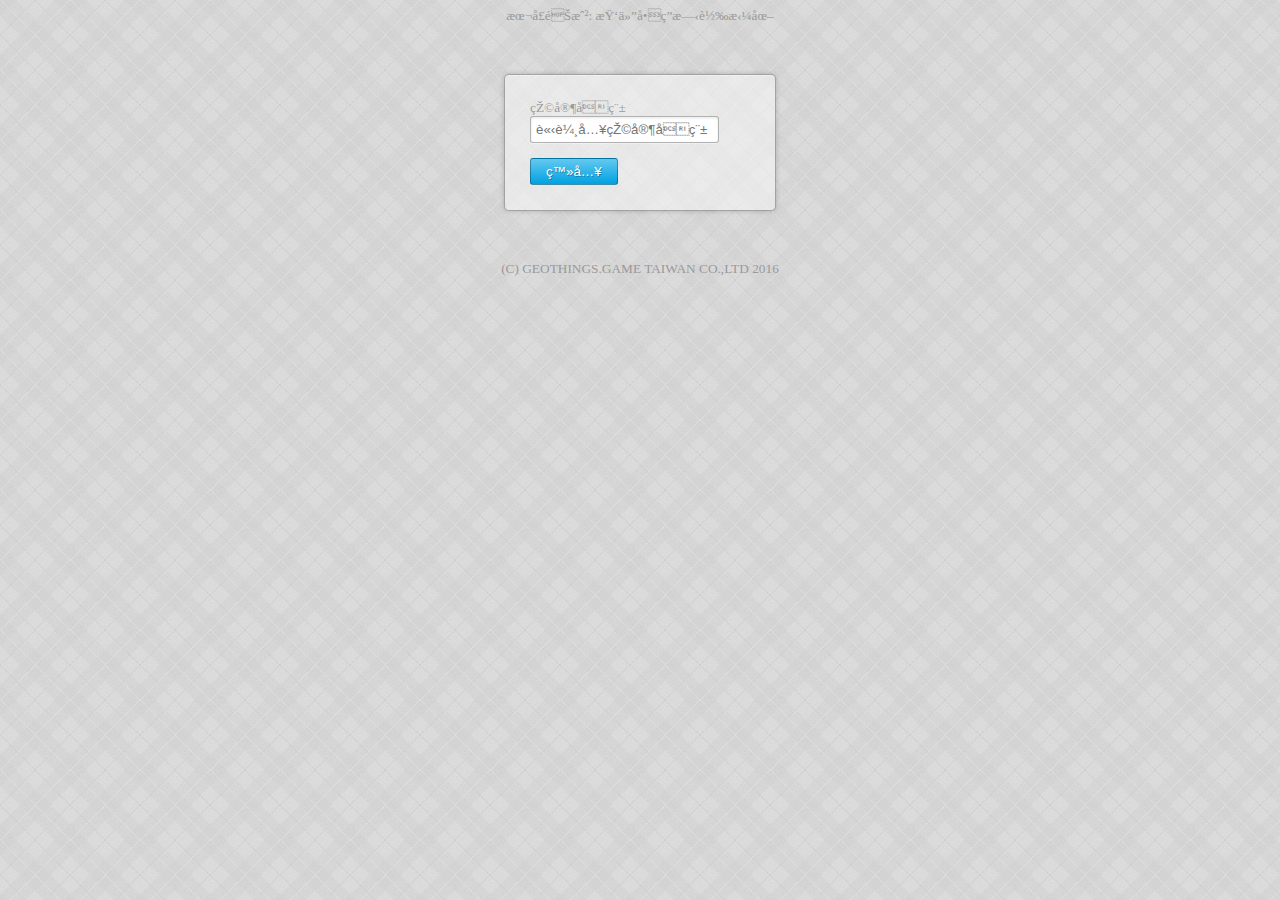
==== index.html @ 1699218b "add input" ====
<!DOCTYPE html>
<html>
<head>
	<title>HTML5 Login</title>
	<link rel="stylesheet" href="style.css">
</head>
<body>
	<center><label for="username">本季遊戲: 柑仔問答旋轉拼圖</label></center>
	<section class="loginform cf">
		<form name="login" action="OrangeJS.html" method="get" accept-charset="utf-8">
			<ul>
				<li>
					<label for="username">玩家名稱</label>
					<input type="text" name="username" placeholder="請輸入玩家名稱" required>
				</li>
				<li>
					<input type="submit" value="登入">
				</li>
			</ul>
		</form>
	</section>
	<center><label for="username">(C) GEOTHINGS.GAME TAIWAN CO.,LTD 2016</label></center>
</body>
</html>
---- style.css ----
html {
	background: url('vichy.png');
	font-size: 10pt;
}
label {
	display: block;
	color: #999;
}
.cf:before,
.cf:after {
    content: ""; 
    display: table;
}

.cf:after {
    clear: both;
}
.cf {
    *zoom: 1;
}
:focus {
	outline: 0;
}
.loginform {
	width: 220px;
	margin: 50px auto;
	padding: 25px;
	background-color: rgba(250,250,250,0.5);
	border-radius: 5px;
    box-shadow: 0px 0px 5px 0px rgba(0, 0, 0, 0.2), 
    			inset 0px 1px 0px 0px rgba(250, 250, 250, 0.5);
    border: 1px solid rgba(0, 0, 0, 0.3);
}
.loginform ul {
	padding: 0;
	margin: 0;
}
.loginform li {
	display: inline;
	float: left;
}
.loginform input:not([type=submit]) {
	padding: 5px;
	margin-right: 10px;
	border: 1px solid rgba(0, 0, 0, 0.3);
	border-radius: 3px;
	box-shadow: inset 0px 1px 3px 0px rgba(0, 0, 0, 0.1), 
				0px 1px 0px 0px rgba(250, 250, 250, 0.5) ;
}
.loginform input[type=submit] {
	border: 1px solid rgba(0, 0, 0, 0.3);
	background: #64c8ef; /* Old browsers */
	background: -moz-linear-gradient(top,  #64c8ef 0%, #00a2e2 100%); /* FF3.6+ */
	background: -webkit-gradient(linear, left top, left bottom, color-stop(0%,#64c8ef), color-stop(100%,#00a2e2)); /* Chrome,Safari4+ */
	background: -webkit-linear-gradient(top,  #64c8ef 0%,#00a2e2 100%); /* Chrome10+,Safari5.1+ */
	background: -o-linear-gradient(top,  #64c8ef 0%,#00a2e2 100%); /* Opera 11.10+ */
	background: -ms-linear-gradient(top,  #64c8ef 0%,#00a2e2 100%); /* IE10+ */
	background: linear-gradient(to bottom,  #64c8ef 0%,#00a2e2 100%); /* W3C */
	filter: progid:DXImageTransform.Microsoft.gradient( startColorstr='#64c8ef', endColorstr='#00a2e2',GradientType=0 ); /* IE6-9 */
	color: #fff;
	padding: 5px 15px;
	margin-right: 0;
	margin-top: 15px;
	border-radius: 3px;
	text-shadow: 1px 1px 0px rgba(0, 0, 0, 0.3);
}
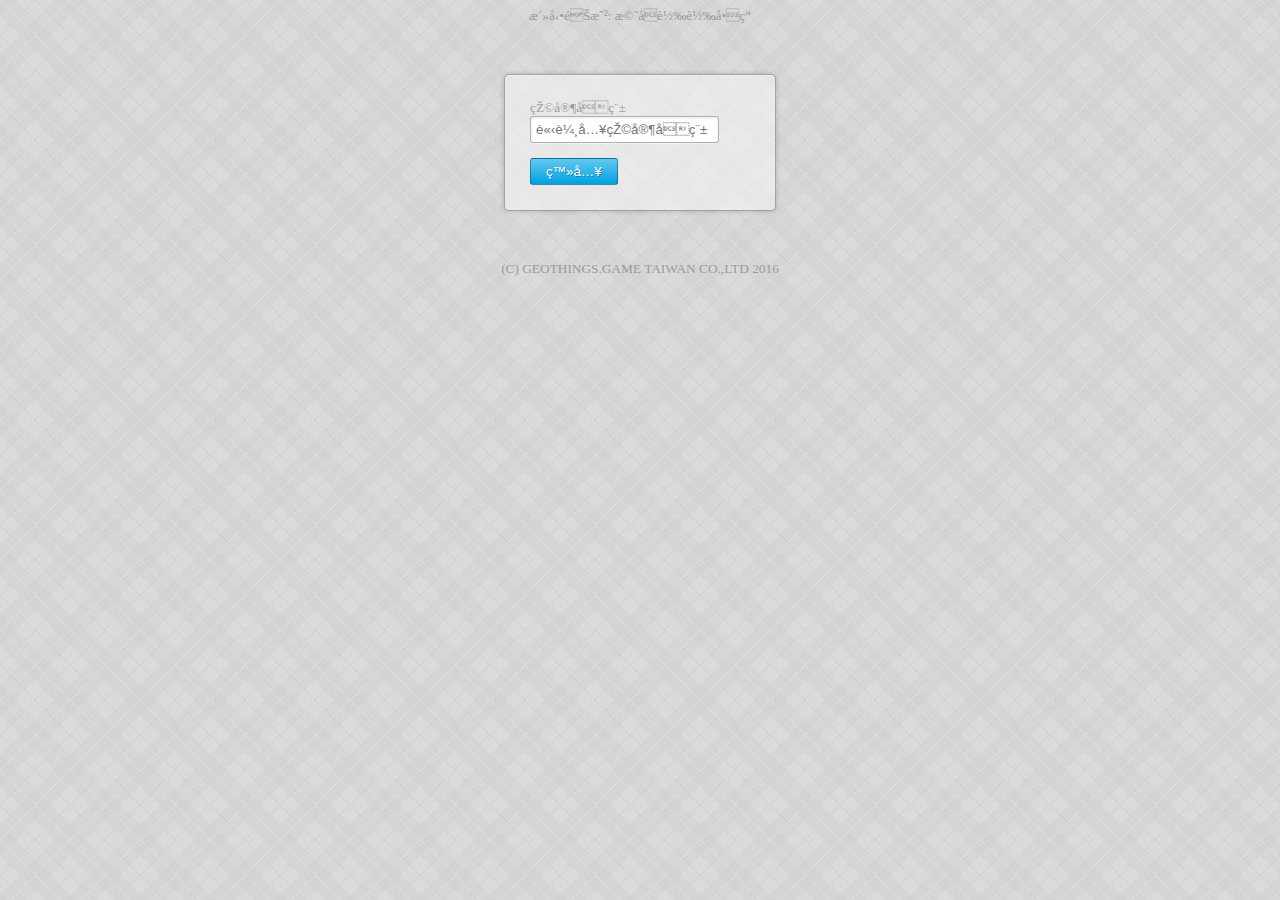
==== commit fb0603b6: "初版修正 1.1" ====
--- a/index.html
+++ b/index.html
@@ -5,7 +5,7 @@
 	<link rel="stylesheet" href="style.css">
 </head>
 <body>
-	<center><label for="username">本季遊戲: 柑仔問答旋轉拼圖</label></center>
+	<center><label for="username">活動遊戲: 橘子轉轉問答</label></center>
 	<section class="loginform cf">
 		<form name="login" action="OrangeJS.html" method="get" accept-charset="utf-8">
 			<ul>
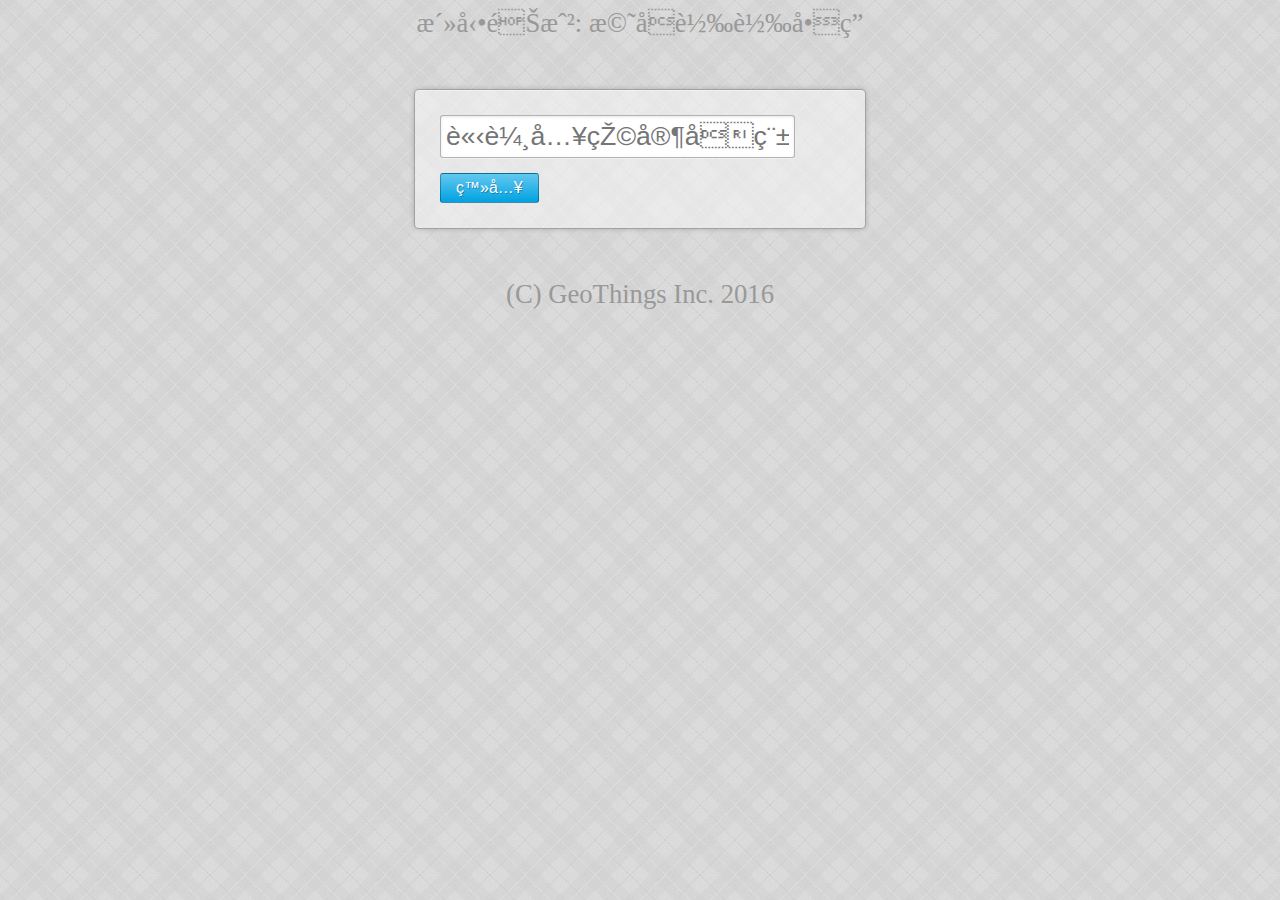
==== commit 3b7cbbb9: "調整index" ====
--- a/index.html
+++ b/index.html
@@ -3,6 +3,11 @@
 <head>
 	<title>HTML5 Login</title>
 	<link rel="stylesheet" href="style.css">
+
+	<script>
+	    Parse.initialize("tJuiEhLCYFqRyqCi7wgJ8046FUPCh8yIq3TSAfoz", "6xJDfskgg4T9knFTcrEfe4dMfbzvpfI5HzsxluC4");
+
+	</script
 </head>
 <body>
 	<center><label for="username">活動遊戲: 橘子轉轉問答</label></center>
@@ -10,7 +15,6 @@
 		<form name="login" action="OrangeJS.html" method="get" accept-charset="utf-8">
 			<ul>
 				<li>
-					<label for="username">玩家名稱</label>
 					<input type="text" name="username" placeholder="請輸入玩家名稱" required>
 				</li>
 				<li>
@@ -19,6 +23,6 @@
 			</ul>
 		</form>
 	</section>
-	<center><label for="username">(C) GEOTHINGS.GAME TAIWAN CO.,LTD 2016</label></center>
+	<center><label for="username">(C) GeoThings Inc. 2016</label></center>
 </body>
 </html>--- a/style.css
+++ b/style.css
@@ -1,6 +1,6 @@
 html {
 	background: url('vichy.png');
-	font-size: 10pt;
+	font-size: 20pt;
 }
 label {
 	display: block;
@@ -22,7 +22,7 @@
 	outline: 0;
 }
 .loginform {
-	width: 220px;
+	width: 400px;
 	margin: 50px auto;
 	padding: 25px;
 	background-color: rgba(250,250,250,0.5);
@@ -46,6 +46,7 @@
 	border-radius: 3px;
 	box-shadow: inset 0px 1px 3px 0px rgba(0, 0, 0, 0.1), 
 				0px 1px 0px 0px rgba(250, 250, 250, 0.5) ;
+				font-size: 20pt;
 }
 .loginform input[type=submit] {
 	border: 1px solid rgba(0, 0, 0, 0.3);
@@ -63,4 +64,5 @@
 	margin-top: 15px;
 	border-radius: 3px;
 	text-shadow: 1px 1px 0px rgba(0, 0, 0, 0.3);
+	font-size: 12pt;
 }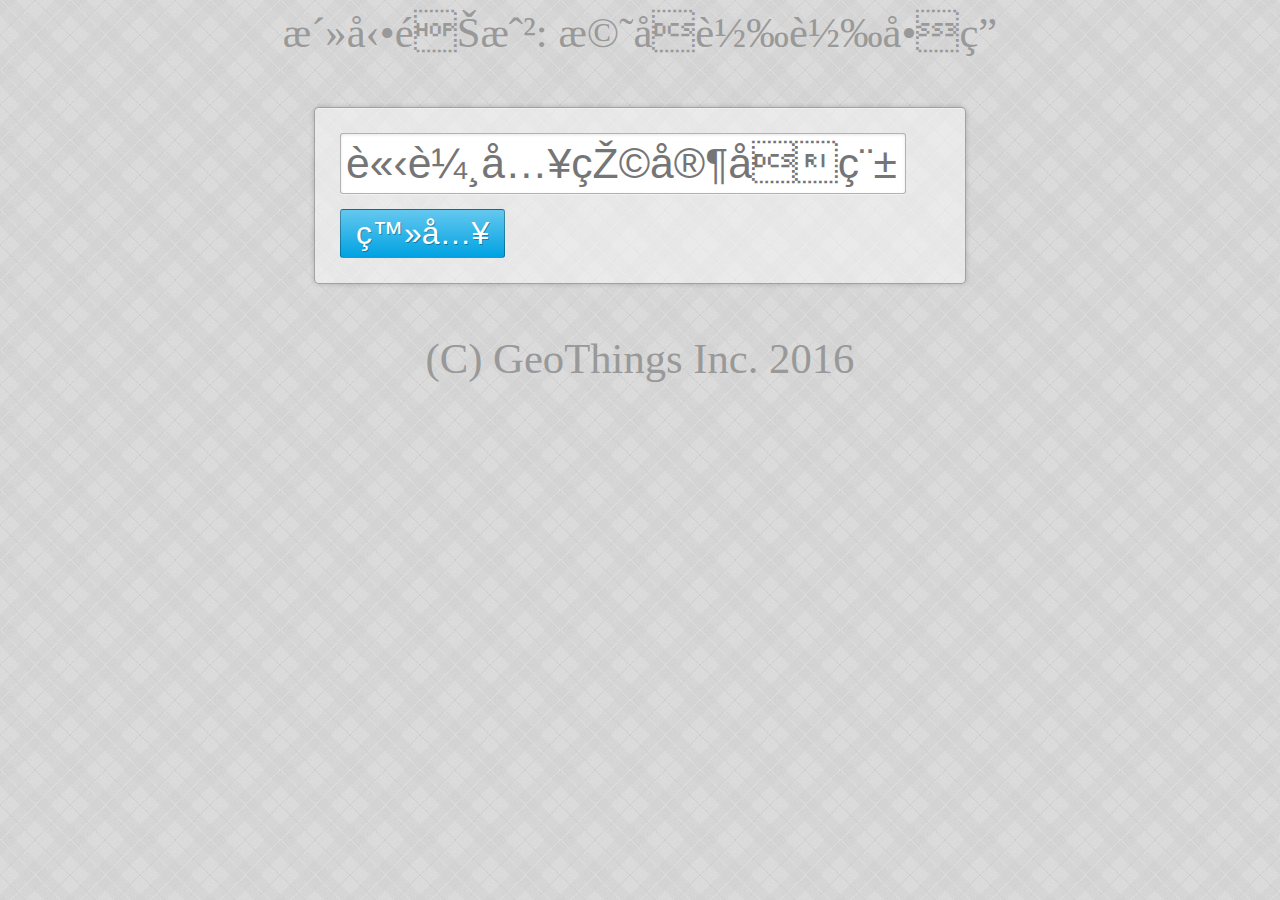
==== commit 01ab9e9c: "調整index" ====
--- a/index.html
+++ b/index.html
@@ -3,7 +3,7 @@
 <head>
 	<title>HTML5 Login</title>
 	<link rel="stylesheet" href="style.css">
-
+    <meta name="viewport" content="width=600; initial-scale=1.0; maximum-scale=1.0; user-scalable=0;">
 	<script>
 	    Parse.initialize("tJuiEhLCYFqRyqCi7wgJ8046FUPCh8yIq3TSAfoz", "6xJDfskgg4T9knFTcrEfe4dMfbzvpfI5HzsxluC4");
 
--- a/style.css
+++ b/style.css
@@ -1,6 +1,6 @@
 html {
 	background: url('vichy.png');
-	font-size: 20pt;
+	font-size: 32pt;
 }
 label {
 	display: block;
@@ -22,7 +22,7 @@
 	outline: 0;
 }
 .loginform {
-	width: 400px;
+	width: 600px;
 	margin: 50px auto;
 	padding: 25px;
 	background-color: rgba(250,250,250,0.5);
@@ -46,7 +46,7 @@
 	border-radius: 3px;
 	box-shadow: inset 0px 1px 3px 0px rgba(0, 0, 0, 0.1), 
 				0px 1px 0px 0px rgba(250, 250, 250, 0.5) ;
-				font-size: 20pt;
+				font-size: 32pt;
 }
 .loginform input[type=submit] {
 	border: 1px solid rgba(0, 0, 0, 0.3);
@@ -64,5 +64,5 @@
 	margin-top: 15px;
 	border-radius: 3px;
 	text-shadow: 1px 1px 0px rgba(0, 0, 0, 0.3);
-	font-size: 12pt;
+	font-size: 24pt;
 }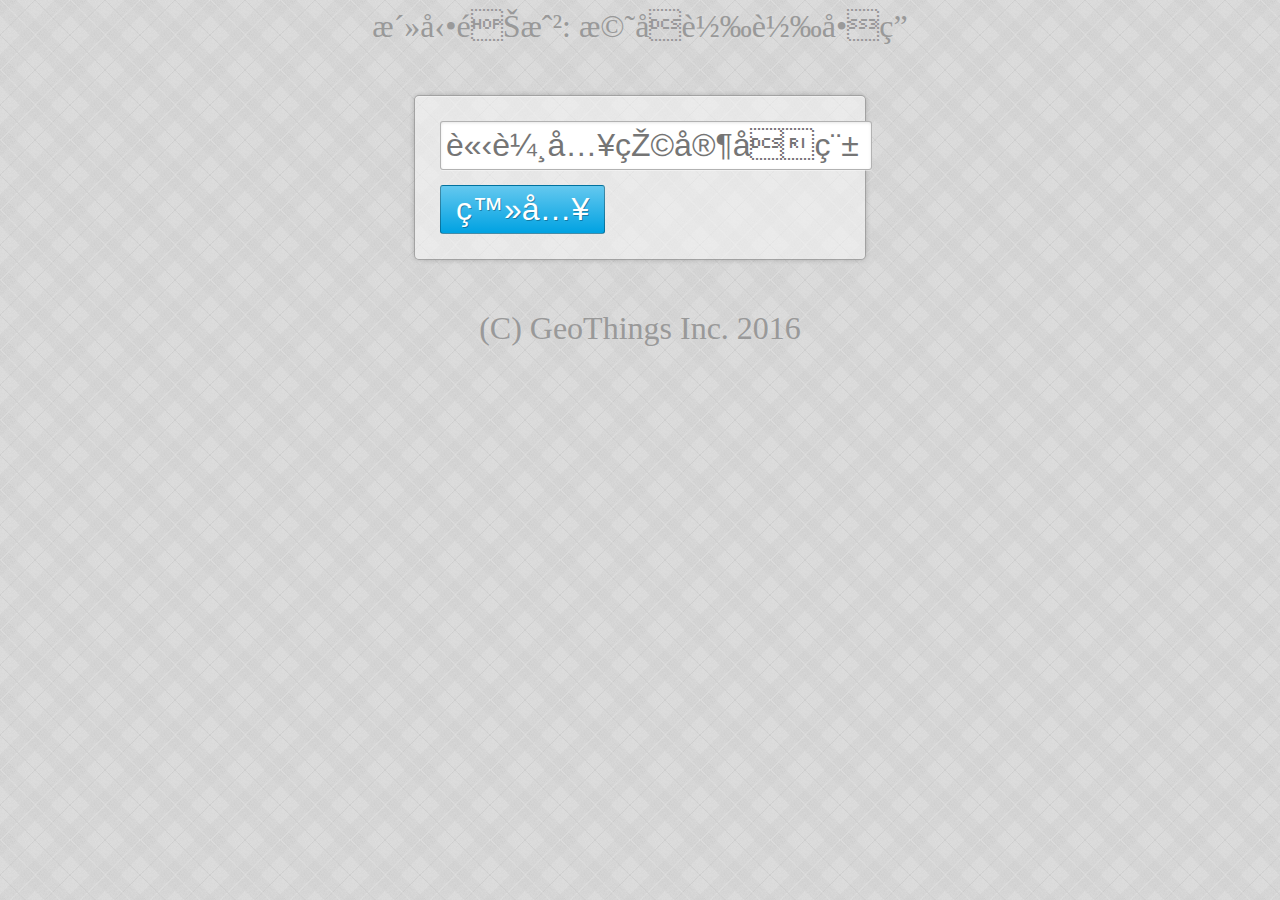
==== commit 2cfe9f47: "調整index" ====
--- a/index.html
+++ b/index.html
@@ -3,7 +3,7 @@
 <head>
 	<title>HTML5 Login</title>
 	<link rel="stylesheet" href="style.css">
-    <meta name="viewport" content="width=600; initial-scale=1.0; maximum-scale=1.0; user-scalable=0;">
+    <meta name="viewport" content="width=400; initial-scale=1.0; maximum-scale=1.0; user-scalable=0;">
 	<script>
 	    Parse.initialize("tJuiEhLCYFqRyqCi7wgJ8046FUPCh8yIq3TSAfoz", "6xJDfskgg4T9knFTcrEfe4dMfbzvpfI5HzsxluC4");
 
--- a/style.css
+++ b/style.css
@@ -1,6 +1,6 @@
 html {
 	background: url('vichy.png');
-	font-size: 32pt;
+	font-size: 24pt;
 }
 label {
 	display: block;
@@ -22,7 +22,7 @@
 	outline: 0;
 }
 .loginform {
-	width: 600px;
+	width: 400px;
 	margin: 50px auto;
 	padding: 25px;
 	background-color: rgba(250,250,250,0.5);
@@ -46,7 +46,7 @@
 	border-radius: 3px;
 	box-shadow: inset 0px 1px 3px 0px rgba(0, 0, 0, 0.1), 
 				0px 1px 0px 0px rgba(250, 250, 250, 0.5) ;
-				font-size: 32pt;
+				font-size: 24pt;
 }
 .loginform input[type=submit] {
 	border: 1px solid rgba(0, 0, 0, 0.3);
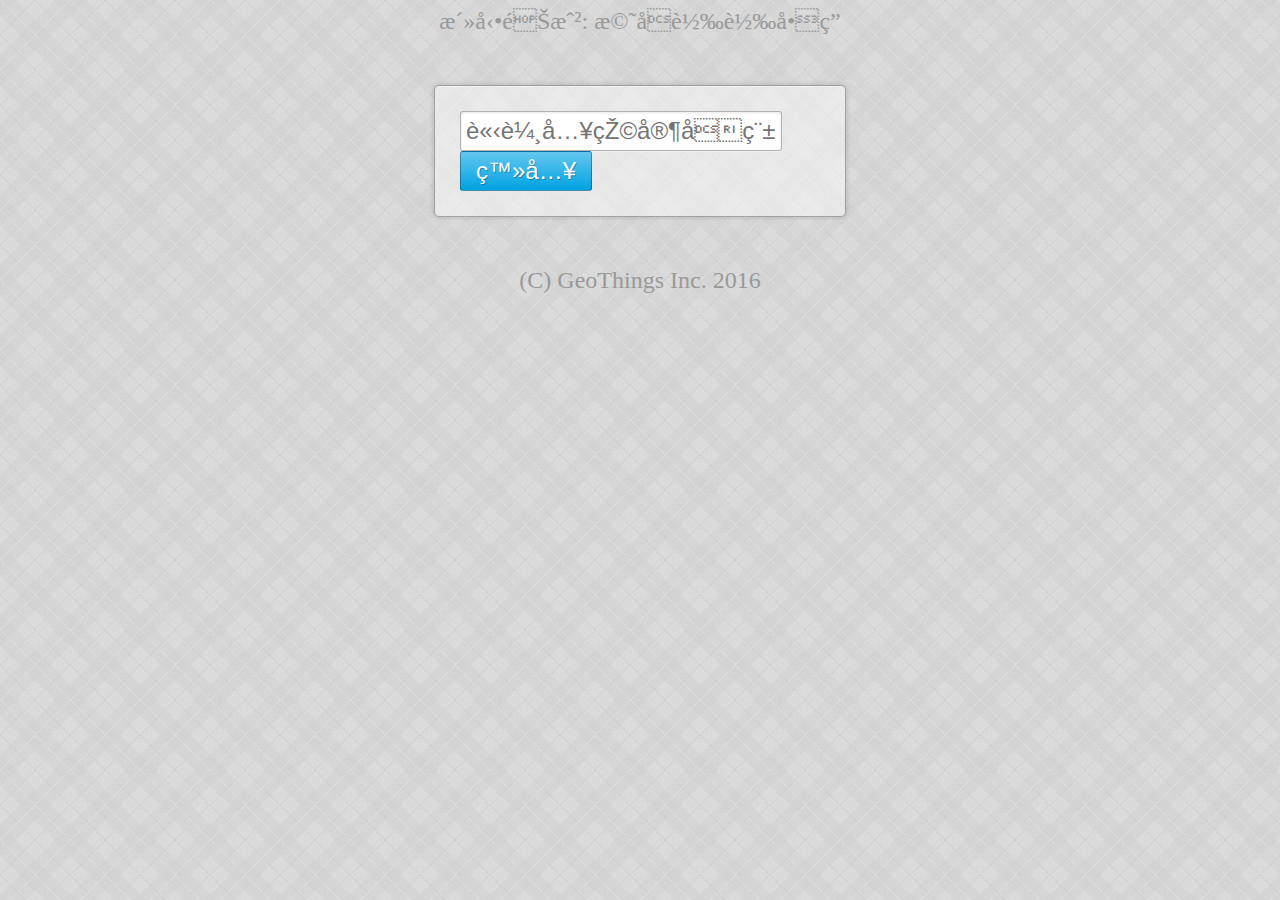
==== commit e2f7f2c7: "調整題目bug index字體太大" ====
--- a/index.html
+++ b/index.html
@@ -3,7 +3,7 @@
 <head>
 	<title>HTML5 Login</title>
 	<link rel="stylesheet" href="style.css">
-    <meta name="viewport" content="width=400; initial-scale=1.0; maximum-scale=1.0; user-scalable=0;">
+    <meta name="viewport" content="width=360; initial-scale=1.0; maximum-scale=1.0; user-scalable=0;">
 	<script>
 	    Parse.initialize("tJuiEhLCYFqRyqCi7wgJ8046FUPCh8yIq3TSAfoz", "6xJDfskgg4T9knFTcrEfe4dMfbzvpfI5HzsxluC4");
 
--- a/style.css
+++ b/style.css
@@ -1,6 +1,6 @@
 html {
 	background: url('vichy.png');
-	font-size: 24pt;
+	font-size: 18pt;
 }
 label {
 	display: block;
@@ -22,8 +22,10 @@
 	outline: 0;
 }
 .loginform {
-	width: 400px;
+	width: 360px;
 	margin: 50px auto;
+	/*margin-right: 10px;*/
+	/*margin-left: 10px;*/
 	padding: 25px;
 	background-color: rgba(250,250,250,0.5);
 	border-radius: 5px;
@@ -46,7 +48,7 @@
 	border-radius: 3px;
 	box-shadow: inset 0px 1px 3px 0px rgba(0, 0, 0, 0.1), 
 				0px 1px 0px 0px rgba(250, 250, 250, 0.5) ;
-				font-size: 24pt;
+				font-size: 18pt;
 }
 .loginform input[type=submit] {
 	border: 1px solid rgba(0, 0, 0, 0.3);
@@ -61,8 +63,8 @@
 	color: #fff;
 	padding: 5px 15px;
 	margin-right: 0;
-	margin-top: 15px;
+	/*margin-top: 15px;*/
 	border-radius: 3px;
 	text-shadow: 1px 1px 0px rgba(0, 0, 0, 0.3);
-	font-size: 24pt;
+	font-size: 18pt;
 }